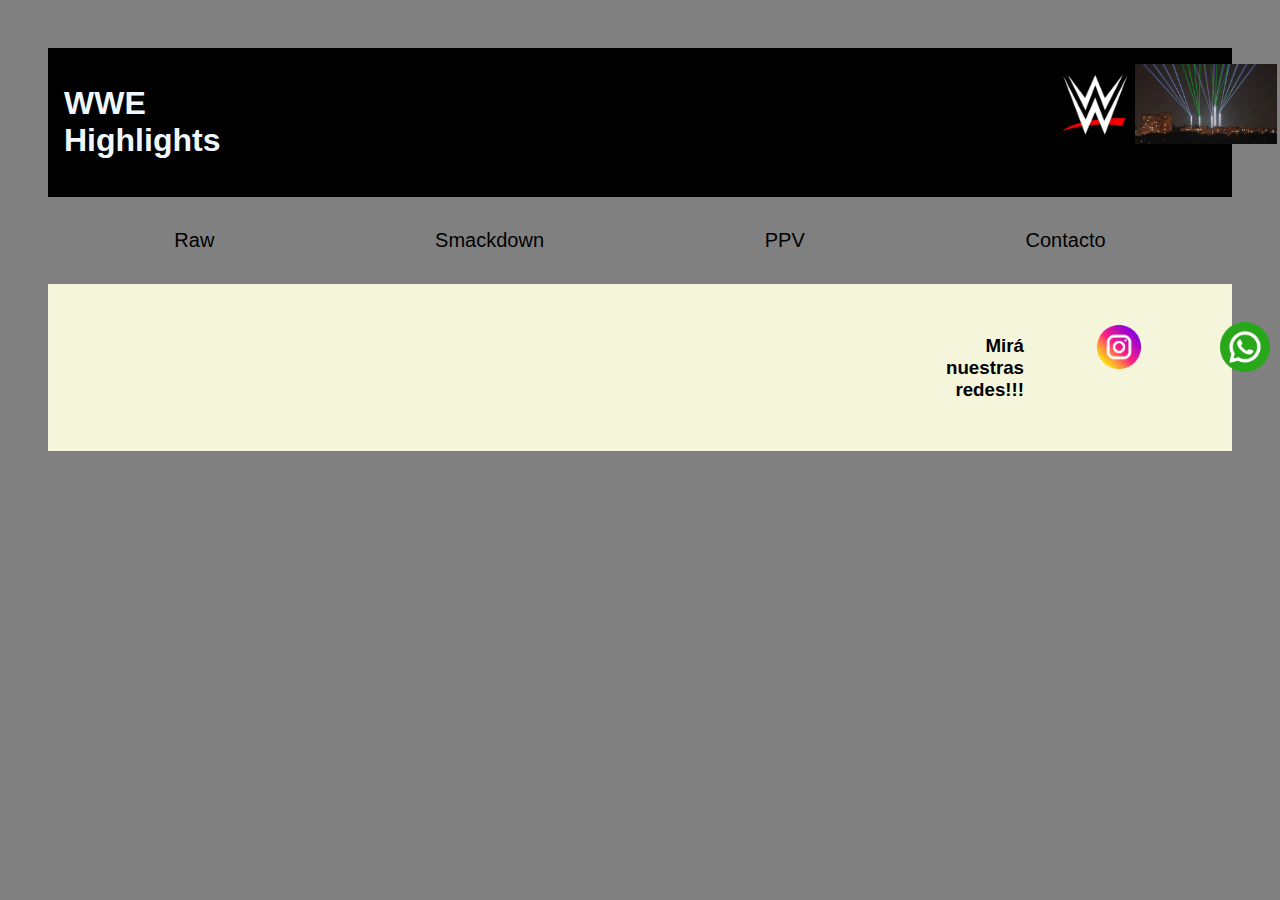
==== pages/contacto.html @ 7d708b18 "Cambios 1" ====
<!DOCTYPE html>
<html lang="en">
<head>
    <meta charset="UTF-8">
    <meta http-equiv="X-UA-Compatible" content="IE=edge">
    <meta name="viewport" content="width=device-width, initial-scale=1.0">
    <link href="https://fonts.googleapis.com/css2?family=Roboto+Mono:ital,wght@1,200&display=swap" rel="stylesheet">
    <link rel="stylesheet" href="/styles.css">
    <title>WWE Highlights</title>
</head>
<body>
    <!-- Titulo Principal de la Página -->
    <div class="div__titulo__principal">
        <h1><a href="../index.html">WWE Highlights</a></h1>
        <div class="div__logo__titulo">
            <img src="../assets/logo_wwe.jpg" alt="">
            <img src="../assets/luces_ciudad.jpg" alt="">
        </div>
    </div>
    <!-- Menu de la Página -->
    <header>
        <ul class="header__menu">
            <li class="estilo__li__raw"><a href="./raw.html">Raw</a></li>
            <li class="estilo__li__sd"><a href="./smackdown.html">Smackdown</a></li>
            <li class="estilo__li__ppv"><a href="./ppv.html">PPV</a></li>
            <li class="estilo__li__cto"><a href="./contacto.html">Contacto</a></li>
        </ul>
    </header>
    <!-- Formulario de la Página -->
    <main>

    </main>
        
    <!-- Footer de la Página -->
    <footer class="div__footer">
        <div class="reloj__footer">
            <iframe width="250" height="125" src="https://reloj-alarma.com/embed/#theme=0&m=0&showdate=1"
                frameborder="0" allowfullscreen></iframe>
        </div>
        <h3>Mirá nuestras redes!!!</h3>
        <div class="tamaño__img__footer">
            <a href="https://www.instagram.com/">
            <img src="../assets/instagram.png"alt="Instagram"></a>
        </div>
        <div class="tamaño__img__footer">
            <a href="https://web.whatsapp.com/">
            <img src="../assets/whatsapp.png" alt="Whatsapp"></a>
        </div>
    </footer>
</body>

</html>
    
</body>
</html>
---- styles.css ----
/* Fuentes de todas las páginas */
body{
    font-family: 'Roboto Mono', monospace;
    background-color: grey;
    color: whitesmoke;
    margin: 3rem;
}

/* Título principal*/
.div__titulo__principal{
    display: flex;
    font-family: Verdana, Geneva, Tahoma, sans-serif;
    background-color: black;
    padding: 1rem;
}

/* Enlace título principal*/
.div__titulo__principal a{
    color: aliceblue;
    text-decoration: none;
}

/* Tamaño imágen título principal */
.div__logo__titulo {
    display: flex;
    justify-content: center;
    flex-direction: row;
    padding-left: 885px;
    width: 100px;
    height: 80px;
}

/* Contenedor Header */
.header {
    display: flex;
    justify-content: center;
}

/* Estilo Header */
.header__menu {
    display: flex;
    justify-content: space-around;
    list-style: none;
    padding: 1rem;

}

/* Enlace estilo header*/
.header__menu a{
    color: black;
    text-decoration: none;
    font-size: 20px;
    font-family: Arial, Helvetica, sans-serif;
}

/* Estilo Header lista*/
.estilo__li__raw a:hover{
    background-color: red;
    color: white;
    padding: 0 4rem 0 4rem;
    width: 4rem;
    height: 4rem;
    text-align: center;
}
.estilo__li__sd a:hover{
    color: white;
    background-color: blue;
    padding: 0 4rem 0 4rem;
    width: 4rem;
    text-align: center;
}
.estilo__li__ppv a:hover{
    color: white;
    background-color: black;
    padding: 0 4rem 0 4rem;
    width: 4rem;
    text-align: center;
}
.estilo__li__cto a:hover{
    color: white;
    background-color: goldenrod;
    padding: 0 4rem 0 4rem;
    width: 4rem;
    text-align: center;
}

/* Section Main */
.super__section{
    display: flex;
    justify-content: center;
    flex-direction: row;
}

/* Contenedor Noticias */
.div__section_noticias{
    display: flex;
    justify-self: center;
    flex-direction: column;
}
.div__noticias__1{
    display: flex;
    flex-direction: column;
    border-top: 2px solid blueviolet;
    border-bottom: 2px solid blueviolet;
    margin-bottom: 2rem;
}

.div__noticias__2{
    border-bottom: 2px solid blueviolet;
    margin-bottom: 2rem;
}

.div__noticias__3{
        border-bottom: 2px solid blueviolet;
        margin-bottom: 2rem;
}

/* Noticias título contenido y parráfo */
.div__noticias__titulo{
    display: flex;
    margin: 0 5rem 0 2rem;
}
.div__noticias__contenido{
    display: flex;
    flex-direction: row;
    padding: 2rem;
}
.div__noticias__contenido p{
    padding: 0 2rem 0 2rem;
}

/* Tamaño imágenes Noticias*/
.tamaño__img__noticias{
    width: 300px;
    height: 100px;
}

/* Contenedor Widgets */
.div__widgets
{
    display: flex;
    justify-content: flex-end;
    flex-direction: row;
    margin: 1rem 1rem 1rem 1rem;
    width: 500px;
    height: 1000px;
    padding: 100px;
    background-color: lightpink;
}

/* Contenedor Footer */
.div__footer{
    display:flex;
    flex-direction: row;
    background-color: beige;
}

.reloj__footer{
    display: flex;
    justify-content: left;
    flex-direction: row;
    margin-left: 1rem;
}

/* Estilo Fuente Footer */
.div__footer h3{
  text-align: right;
  font-family: Arial, Helvetica, sans-serif;
  color: black;
  padding: 2rem;
  margin-left: 600px;
}

/* Tamaño Imagenes Footer */
.tamaño__img__footer img{
    display: flex;
    justify-content: center;
    flex-direction: row-reverse;
    padding: 8px;
    width: 50px;
    height: 50px;
    margin: 30px;
}
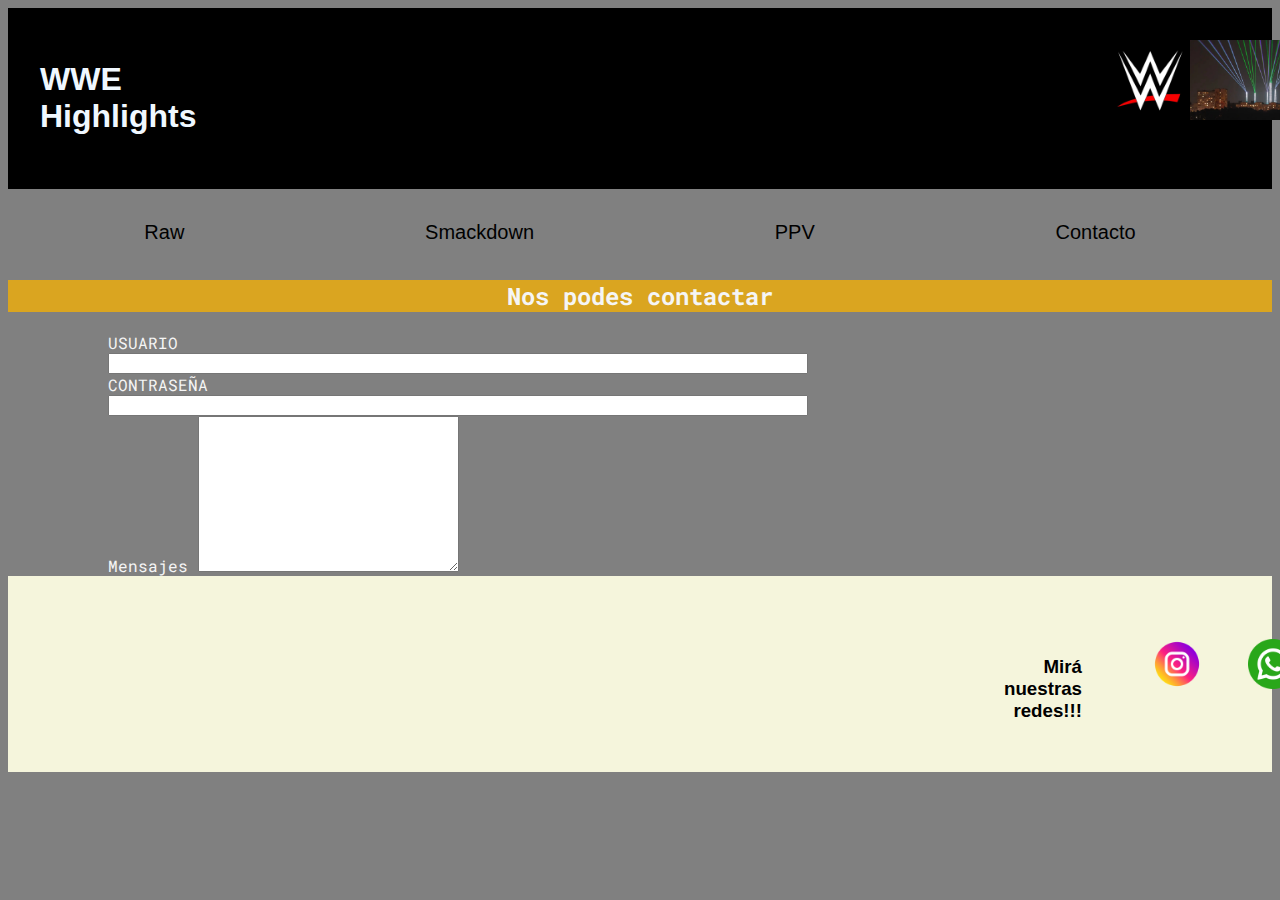
==== commit 3a60f0a9: "Cambios2" ====
--- a/pages/contacto.html
+++ b/pages/contacto.html
@@ -1,5 +1,6 @@
 <!DOCTYPE html>
 <html lang="en">
+
 <head>
     <meta charset="UTF-8">
     <meta http-equiv="X-UA-Compatible" content="IE=edge">
@@ -8,6 +9,7 @@
     <link rel="stylesheet" href="/styles.css">
     <title>WWE Highlights</title>
 </head>
+
 <body>
     <!-- Titulo Principal de la Página -->
     <div class="div__titulo__principal">
@@ -26,11 +28,26 @@
             <li class="estilo__li__cto"><a href="./contacto.html">Contacto</a></li>
         </ul>
     </header>
+    <!-- Noticias de la Página -->
+    <div class="titulo__contacto">
+        <h2>Nos podes contactar</h2>
+    </div>
     <!-- Formulario de la Página -->
     <main>
+        <section class="section__contacto">
+            <form class="form__contacto">
+                <label class="usuario__contacto" for="usuario">USUARIO</label>
+                <input class="cuadro" type="text" name="usuario">
+                <label class="password__contacto" for="pass">CONTRASEÑA</label>
+                <input id="pass" class="cuadro" type="password" name="pass">
+                <div class="mensaje__contacto">
+                    <label for="mensaje">Mensajes</label>
+                    <textarea name="textarea" cols="30" rows="10"></textarea>
+                </div>
+            </form>
+        </section>
+    </main>
 
-    </main>
-        
     <!-- Footer de la Página -->
     <footer class="div__footer">
         <div class="reloj__footer">
@@ -40,16 +57,17 @@
         <h3>Mirá nuestras redes!!!</h3>
         <div class="tamaño__img__footer">
             <a href="https://www.instagram.com/">
-            <img src="../assets/instagram.png"alt="Instagram"></a>
+                <img src="../assets/instagram.png" alt="Instagram"></a>
         </div>
         <div class="tamaño__img__footer">
             <a href="https://web.whatsapp.com/">
-            <img src="../assets/whatsapp.png" alt="Whatsapp"></a>
+                <img src="../assets/whatsapp.png" alt="Whatsapp"></a>
         </div>
     </footer>
 </body>
 
 </html>
-    
+
 </body>
+
 </html>--- a/styles.css
+++ b/styles.css
@@ -3,7 +3,6 @@
     font-family: 'Roboto Mono', monospace;
     background-color: grey;
     color: whitesmoke;
-    margin: 3rem;
 }
 
 /* Título principal*/
@@ -11,7 +10,7 @@
     display: flex;
     font-family: Verdana, Geneva, Tahoma, sans-serif;
     background-color: black;
-    padding: 1rem;
+    padding: 2rem; 
 }
 
 /* Enlace título principal*/
@@ -25,7 +24,7 @@
     display: flex;
     justify-content: center;
     flex-direction: row;
-    padding-left: 885px;
+    padding-left: 975px;
     width: 100px;
     height: 80px;
 }
@@ -89,18 +88,20 @@
     display: flex;
     justify-content: center;
     flex-direction: row;
+    margin: 3rem;
 }
 
 /* Contenedor Noticias */
 .div__section_noticias{
     display: flex;
-    justify-self: center;
-    flex-direction: column;
+    justify-content: center;
+    flex-direction: column;
+    margin-left: 2rem;
 }
 .div__noticias__1{
     display: flex;
     flex-direction: column;
-    border-top: 2px solid blueviolet;
+    border-top: 2px solid blueviolet; 
     border-bottom: 2px solid blueviolet;
     margin-bottom: 2rem;
 }
@@ -123,31 +124,37 @@
 .div__noticias__contenido{
     display: flex;
     flex-direction: row;
-    padding: 2rem;
-}
-.div__noticias__contenido p{
-    padding: 0 2rem 0 2rem;
+    padding: 1rem;
+}
+.div__noticias__parrafo{
+    display: flex;
+    justify-content: center;
+    flex-direction: column;
+    padding-left: 2rem;
 }
 
 /* Tamaño imágenes Noticias*/
 .tamaño__img__noticias{
-    width: 300px;
-    height: 100px;
+    width: 350px;
+    height: 150px;
+    margin-left: 1rem;
 }
 
 /* Contenedor Widgets */
-.div__widgets
-{
-    display: flex;
-    justify-content: flex-end;
-    flex-direction: row;
-    margin: 1rem 1rem 1rem 1rem;
+.div__widgets{
+    display: flex;
+    justify-content: flex-start;
+    flex-direction: column;
+    margin: 0 1rem 0 1rem; 
     width: 500px;
     height: 1000px;
-    padding: 100px;
+    padding: 0 20px 100px 20px;
     background-color: lightpink;
 }
-
+.widgets__titulo__videos {
+    color: black;
+}
+    
 /* Contenedor Footer */
 .div__footer{
     display:flex;
@@ -157,9 +164,9 @@
 
 .reloj__footer{
     display: flex;
-    justify-content: left;
-    flex-direction: row;
-    margin-left: 1rem;
+    justify-content: center;
+    flex-direction: row;
+    margin: 2rem;
 }
 
 /* Estilo Fuente Footer */
@@ -167,17 +174,42 @@
   text-align: right;
   font-family: Arial, Helvetica, sans-serif;
   color: black;
+  margin-top: 3rem;
+  margin-left: 650px;
   padding: 2rem;
-  margin-left: 600px;
+  
 }
 
 /* Tamaño Imagenes Footer */
 .tamaño__img__footer img{
     display: flex;
-    justify-content: center;
-    flex-direction: row-reverse;
+    justify-content: space-between;
+    flex-direction: row;
+    margin-top: 55px;
+    margin-left: 30px;
     padding: 8px;
     width: 50px;
     height: 50px;
-    margin: 30px;
-}
+    
+}
+/* Contacto */
+
+/* Título contactos */
+.titulo__contacto{
+    background-color: goldenrod;
+    color: whitesmoke;
+    text-align: center;
+}
+
+/* Formularios */
+.form__contacto{
+    display: flex;
+    justify-content: center;
+    flex-direction: column;
+    width: 700px;
+    margin-right: 100px;
+    margin-left: 100px;
+}
+.textarea{
+    height: 500px;
+}
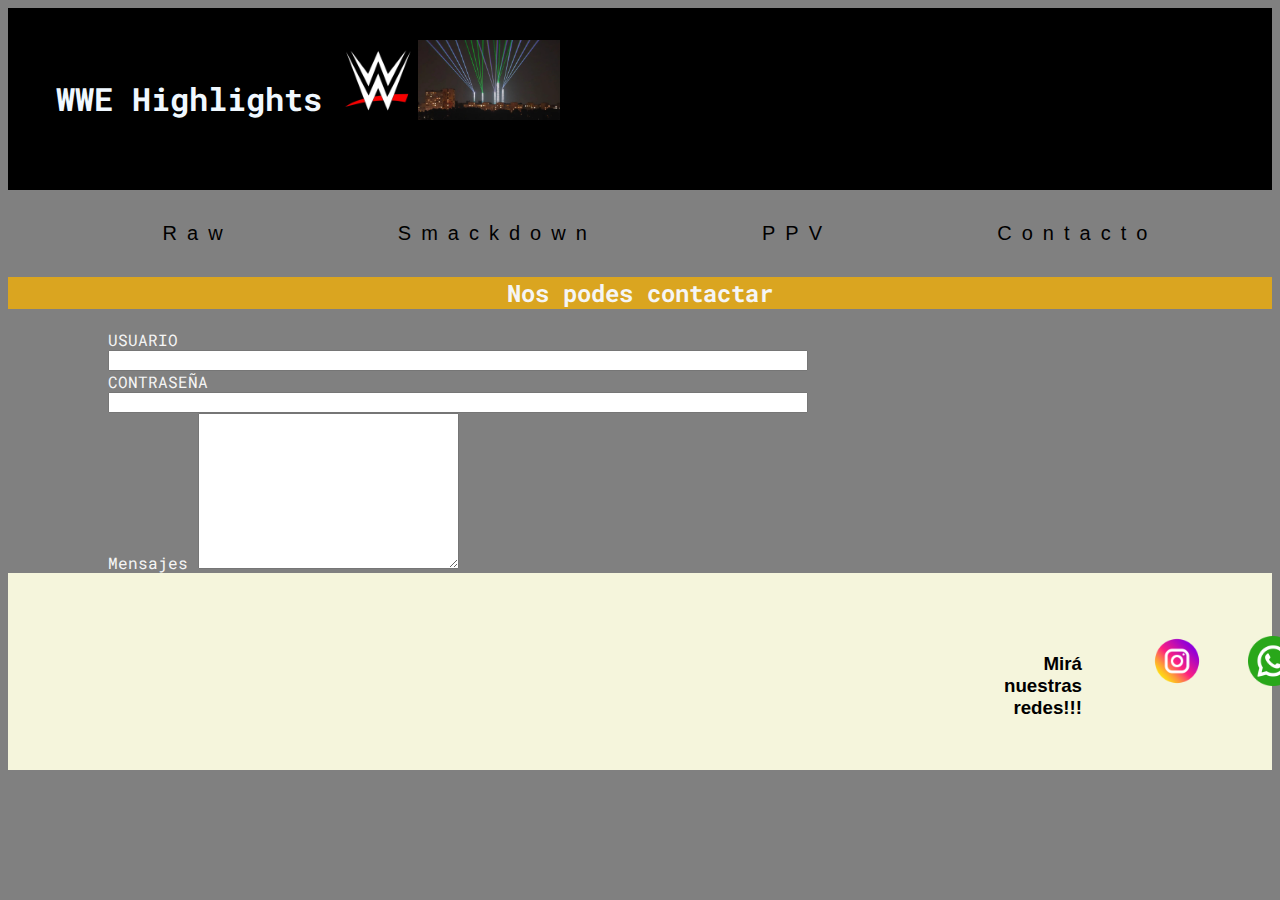
==== commit b225e2a4: "Cambios 4" ====
--- a/pages/contacto.html
+++ b/pages/contacto.html
@@ -12,11 +12,15 @@
 
 <body>
     <!-- Titulo Principal de la Página -->
-    <div class="div__titulo__principal">
-        <h1><a href="../index.html">WWE Highlights</a></h1>
-        <div class="div__logo__titulo">
-            <img src="../assets/logo_wwe.jpg" alt="">
-            <img src="../assets/luces_ciudad.jpg" alt="">
+    <div class="container__titulo__principal">
+        <div class="div__titulo__principal">
+            <div class="div__titulo">
+                <h1><a href="../index.html">WWE Highlights</a></h1>
+            </div>
+            <div class="div__logo__titulo">
+                <img src="../assets/logo_wwe.jpg" alt="">
+                <img src="../assets/luces_ciudad.jpg" alt="">
+            </div>
         </div>
     </div>
     <!-- Menu de la Página -->
--- a/styles.css
+++ b/styles.css
@@ -6,15 +6,27 @@
 }
 
 /* Título principal*/
+.container__titulo__principal{
+    display: flex;
+    flex-direction: row;
+    /* font-family: Verdana, Geneva, Tahoma, sans-serif; */
+    background-color: black;
+    padding: 0 auto;
+    width: 100%;
+}
 .div__titulo__principal{
     display: flex;
-    font-family: Verdana, Geneva, Tahoma, sans-serif;
-    background-color: black;
-    padding: 2rem; 
+    flex-direction: row;
+    padding: 2rem;
+    width: 80%;
 }
 
 /* Enlace título principal*/
-.div__titulo__principal a{
+
+.div__titulo{
+    padding: 1rem;
+}
+.div__titulo a{
     color: aliceblue;
     text-decoration: none;
 }
@@ -22,25 +34,22 @@
 /* Tamaño imágen título principal */
 .div__logo__titulo {
     display: flex;
-    justify-content: center;
-    flex-direction: row;
-    padding-left: 975px;
     width: 100px;
     height: 80px;
 }
 
 /* Contenedor Header */
-.header {
+.header{
     display: flex;
     justify-content: center;
 }
 
 /* Estilo Header */
-.header__menu {
+.header__menu{
     display: flex;
     justify-content: space-around;
     list-style: none;
-    padding: 1rem;
+    margin: 2rem;
 
 }
 
@@ -50,6 +59,7 @@
     text-decoration: none;
     font-size: 20px;
     font-family: Arial, Helvetica, sans-serif;
+    letter-spacing: 10px;
 }
 
 /* Estilo Header lista*/
@@ -160,6 +170,7 @@
     display:flex;
     flex-direction: row;
     background-color: beige;
+    width: 100%;
 }
 
 .reloj__footer{
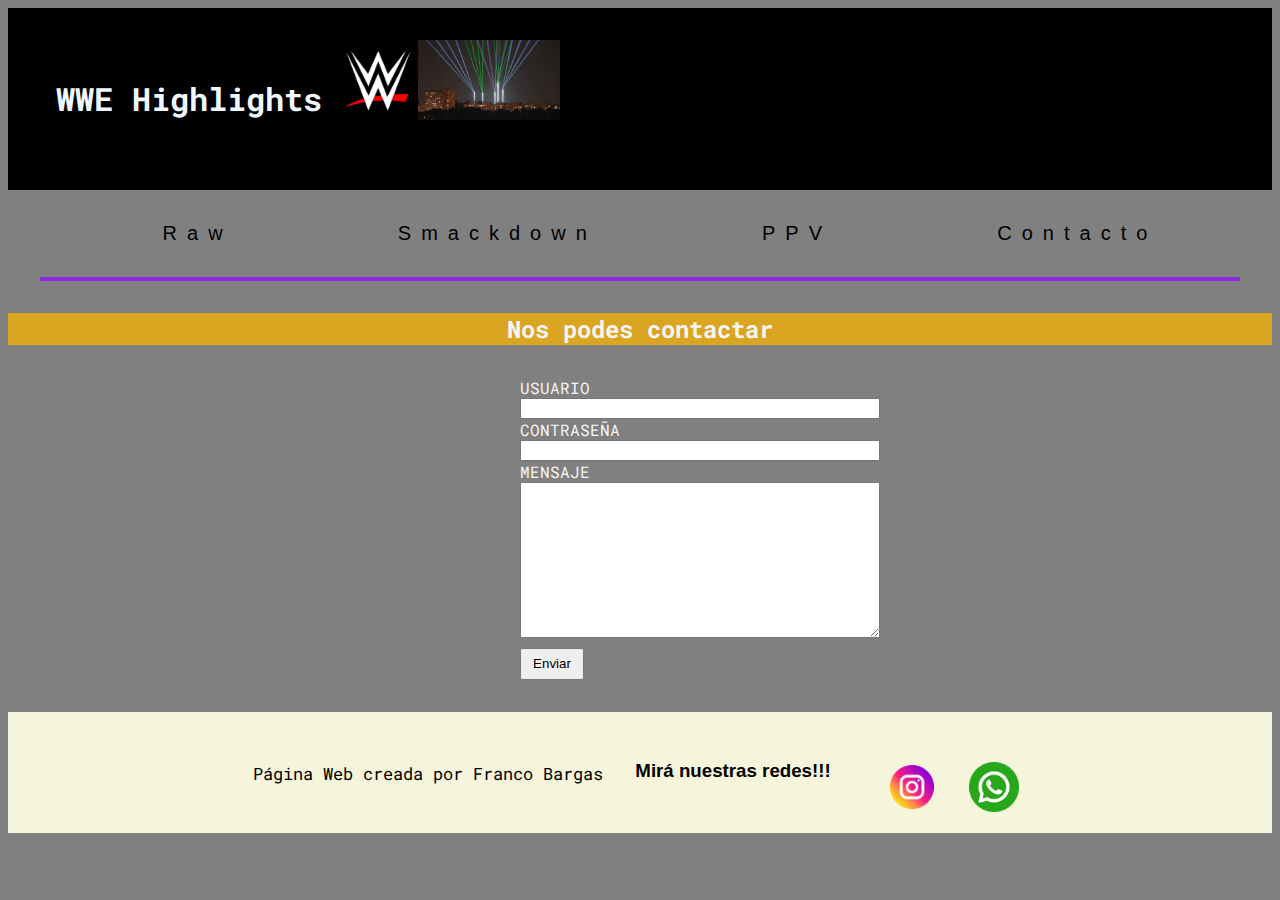
==== commit b73dc54a: "Cambios 5" ====
--- a/pages/contacto.html
+++ b/pages/contacto.html
@@ -6,7 +6,7 @@
     <meta http-equiv="X-UA-Compatible" content="IE=edge">
     <meta name="viewport" content="width=device-width, initial-scale=1.0">
     <link href="https://fonts.googleapis.com/css2?family=Roboto+Mono:ital,wght@1,200&display=swap" rel="stylesheet">
-    <link rel="stylesheet" href="/styles.css">
+    <link rel="stylesheet" href="../styles.css">
     <title>WWE Highlights</title>
 </head>
 
@@ -32,7 +32,9 @@
             <li class="estilo__li__cto"><a href="./contacto.html">Contacto</a></li>
         </ul>
     </header>
-    <!-- Noticias de la Página -->
+    <div class="linea_div">
+    </div>
+    <!-- Título de la Página -->
     <div class="titulo__contacto">
         <h2>Nos podes contactar</h2>
     </div>
@@ -45,8 +47,11 @@
                 <label class="password__contacto" for="pass">CONTRASEÑA</label>
                 <input id="pass" class="cuadro" type="password" name="pass">
                 <div class="mensaje__contacto">
-                    <label for="mensaje">Mensajes</label>
+                    <label for="mensaje">MENSAJE</label>
                     <textarea name="textarea" cols="30" rows="10"></textarea>
+                </div>
+                <div class="btn__enviar">
+                    <input class="contacto__botonEnviar" type="submit" value="Enviar" />
                 </div>
             </form>
         </section>
@@ -54,10 +59,7 @@
 
     <!-- Footer de la Página -->
     <footer class="div__footer">
-        <div class="reloj__footer">
-            <iframe width="250" height="125" src="https://reloj-alarma.com/embed/#theme=0&m=0&showdate=1"
-                frameborder="0" allowfullscreen></iframe>
-        </div>
+        <p>Página Web creada por Franco Bargas</p>
         <h3>Mirá nuestras redes!!!</h3>
         <div class="tamaño__img__footer">
             <a href="https://www.instagram.com/">
@@ -71,7 +73,3 @@
 </body>
 
 </html>
-
-</body>
-
-</html>--- a/styles.css
+++ b/styles.css
@@ -1,20 +1,20 @@
 /* Fuentes de todas las páginas */
-body{
+body {
     font-family: 'Roboto Mono', monospace;
     background-color: grey;
     color: whitesmoke;
 }
 
 /* Título principal*/
-.container__titulo__principal{
-    display: flex;
-    flex-direction: row;
-    /* font-family: Verdana, Geneva, Tahoma, sans-serif; */
+.container__titulo__principal {
+    display: flex;
+    flex-direction: row;
     background-color: black;
     padding: 0 auto;
     width: 100%;
 }
-.div__titulo__principal{
+
+.div__titulo__principal {
     display: flex;
     flex-direction: row;
     padding: 2rem;
@@ -22,11 +22,11 @@
 }
 
 /* Enlace título principal*/
-
-.div__titulo{
+.div__titulo {
     padding: 1rem;
 }
-.div__titulo a{
+
+.div__titulo a {
     color: aliceblue;
     text-decoration: none;
 }
@@ -39,13 +39,13 @@
 }
 
 /* Contenedor Header */
-.header{
+.header {
     display: flex;
     justify-content: center;
 }
 
 /* Estilo Header */
-.header__menu{
+.header__menu {
     display: flex;
     justify-content: space-around;
     list-style: none;
@@ -54,7 +54,7 @@
 }
 
 /* Enlace estilo header*/
-.header__menu a{
+.header__menu a {
     color: black;
     text-decoration: none;
     font-size: 20px;
@@ -63,7 +63,7 @@
 }
 
 /* Estilo Header lista*/
-.estilo__li__raw a:hover{
+.estilo__li__raw a:hover {
     background-color: red;
     color: white;
     padding: 0 4rem 0 4rem;
@@ -71,21 +71,24 @@
     height: 4rem;
     text-align: center;
 }
-.estilo__li__sd a:hover{
+
+.estilo__li__sd a:hover {
     color: white;
     background-color: blue;
     padding: 0 4rem 0 4rem;
     width: 4rem;
     text-align: center;
 }
-.estilo__li__ppv a:hover{
+
+.estilo__li__ppv a:hover {
     color: white;
     background-color: black;
     padding: 0 4rem 0 4rem;
     width: 4rem;
     text-align: center;
 }
-.estilo__li__cto a:hover{
+
+.estilo__li__cto a:hover {
     color: white;
     background-color: goldenrod;
     padding: 0 4rem 0 4rem;
@@ -93,8 +96,24 @@
     text-align: center;
 }
 
+/* Carrousel */
+.div_carrousel{
+    margin: 2rem 20rem 2rem 20rem;
+}
+.w-100{
+    width: 100px;
+    height: 400px;
+    margin: 0 auto;
+}
+.d-md-block
+{
+    background-color: gray ;
+    width:350px;
+    margin-left: 8rem;
+}
+
 /* Section Main */
-.super__section{
+.super__section {
     display: flex;
     justify-content: center;
     flex-direction: row;
@@ -102,41 +121,37 @@
 }
 
 /* Contenedor Noticias */
-.div__section_noticias{
+.linea_div{
+    border: 2px solid blueviolet;
+    margin: 2rem;
+
+}
+
+.div__section_noticias {
     display: flex;
     justify-content: center;
     flex-direction: column;
     margin-left: 2rem;
 }
-.div__noticias__1{
-    display: flex;
-    flex-direction: column;
-    border-top: 2px solid blueviolet; 
-    border-bottom: 2px solid blueviolet;
-    margin-bottom: 2rem;
-}
-
-.div__noticias__2{
-    border-bottom: 2px solid blueviolet;
-    margin-bottom: 2rem;
-}
-
-.div__noticias__3{
-        border-bottom: 2px solid blueviolet;
-        margin-bottom: 2rem;
-}
-
+
+.div__noticias{
+    display: flex;
+    flex-direction: column;
+}
+ 
 /* Noticias título contenido y parráfo */
-.div__noticias__titulo{
+.div__noticias__titulo {
     display: flex;
     margin: 0 5rem 0 2rem;
 }
-.div__noticias__contenido{
+
+.div__noticias__contenido {
     display: flex;
     flex-direction: row;
     padding: 1rem;
 }
-.div__noticias__parrafo{
+
+.div__noticias__parrafo {
     display: flex;
     justify-content: center;
     flex-direction: column;
@@ -144,83 +159,114 @@
 }
 
 /* Tamaño imágenes Noticias*/
-.tamaño__img__noticias{
+.tamaño__img__noticias {
     width: 350px;
     height: 150px;
     margin-left: 1rem;
 }
 
 /* Contenedor Widgets */
-.div__widgets{
-    display: flex;
-    justify-content: flex-start;
-    flex-direction: column;
-    margin: 0 1rem 0 1rem; 
-    width: 500px;
-    height: 1000px;
-    padding: 0 20px 100px 20px;
+.div__widgets {
+    display: flex;
+    justify-content: center;
+    flex-direction: column;
+    margin: 0 1rem 0 1rem;
+    width: 440px;
+    height: 570px;
+    padding: 0 20px 0 20px;
     background-color: lightpink;
 }
+
+.reloj__widgets {
+    display: flex;
+    justify-content: center;
+    margin: 2rem;
+    background-color: lightpink;
+}
+
 .widgets__titulo__videos {
     color: black;
 }
-    
+
 /* Contenedor Footer */
-.div__footer{
-    display:flex;
-    flex-direction: row;
+.div__footer {
+    display: flex;
+    flex-direction: row;
+    justify-content: center;
     background-color: beige;
     width: 100%;
 }
 
-.reloj__footer{
-    display: flex;
-    justify-content: center;
-    flex-direction: row;
-    margin: 2rem;
-}
-
 /* Estilo Fuente Footer */
-.div__footer h3{
-  text-align: right;
-  font-family: Arial, Helvetica, sans-serif;
-  color: black;
-  margin-top: 3rem;
-  margin-left: 650px;
-  padding: 2rem;
-  
+.div__footer h3 {
+    display: flex;
+    text-align: right;
+    justify-content: center;
+    font-family: Arial, Helvetica, sans-serif;
+    color: black;
+    margin-top: 1rem;
+    padding: 2rem;
+}
+
+.div__footer p {
+    display: flex;
+    justify-content: left;
+    color: black;
+    text-align: left;
+    font-size: 17px;
+    margin-top: 50px;
 }
 
 /* Tamaño Imagenes Footer */
-.tamaño__img__footer img{
+.tamaño__img__footer img {
     display: flex;
     justify-content: space-between;
     flex-direction: row;
-    margin-top: 55px;
-    margin-left: 30px;
+    margin-top: 42px;
+    margin-left: 1rem;
     padding: 8px;
     width: 50px;
     height: 50px;
-    
-}
+
+}
+
 /* Contacto */
 
 /* Título contactos */
-.titulo__contacto{
+.titulo__contacto {
     background-color: goldenrod;
     color: whitesmoke;
     text-align: center;
 }
 
 /* Formularios */
-.form__contacto{
-    display: flex;
-    justify-content: center;
-    flex-direction: column;
-    width: 700px;
-    margin-right: 100px;
-    margin-left: 100px;
-}
+.section__contacto{
+    display: flex;
+    justify-content: center;
+    flex-direction: column;
+    margin: 2rem;
+}
+
+.form__contacto { 
+    display: flex;
+    justify-content: center;
+    flex-direction: column;
+    width: 30%;
+    margin-left: 40%;
+}
+
+.mensaje__contacto{
+    display: flex;
+    flex-direction: column;
+}
+
 .textarea{
     height: 500px;
 }
+
+.contacto__botonEnviar{
+    margin-top: 10px;
+    width: 4rem;
+    height: 2rem;
+}
+
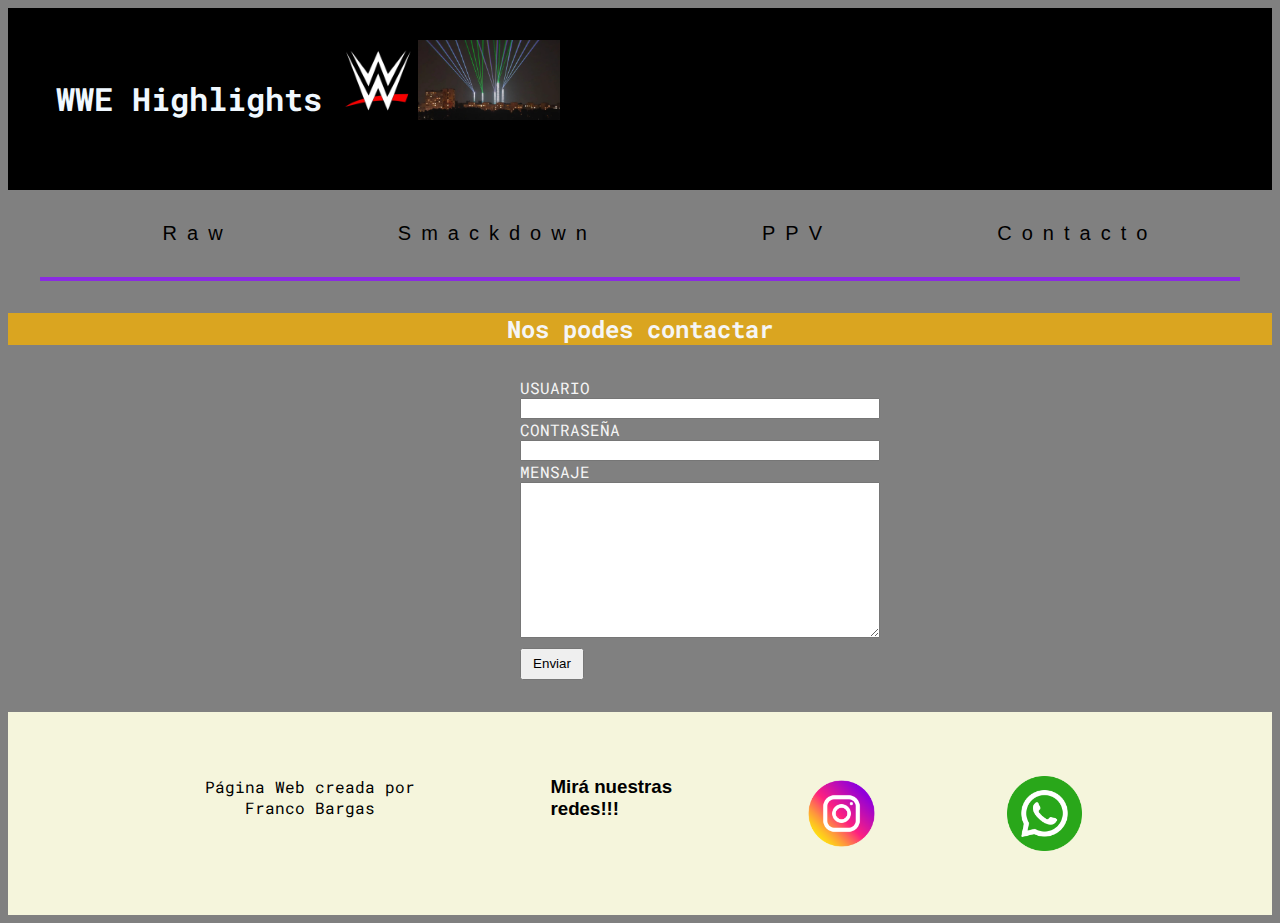
==== commit 369c2b51: "Cambios 7" ====
--- a/pages/contacto.html
+++ b/pages/contacto.html
@@ -6,6 +6,10 @@
     <meta http-equiv="X-UA-Compatible" content="IE=edge">
     <meta name="viewport" content="width=device-width, initial-scale=1.0">
     <link href="https://fonts.googleapis.com/css2?family=Roboto+Mono:ital,wght@1,200&display=swap" rel="stylesheet">
+    
+     <!-- CSS only -->
+     <link href="https://cdn.jsdelivr.net/npm/bootstrap@5.2.3/dist/css/bootstrap.min.css" rel="stylesheet"
+     integrity="sha384-rbsA2VBKQhggwzxH7pPCaAqO46MgnOM80zW1RWuH61DGLwZJEdK2Kadq2F9CUG65" crossorigin="anonymous">
     <link rel="stylesheet" href="../styles.css">
     <title>WWE Highlights</title>
 </head>
@@ -58,16 +62,18 @@
     </main>
 
     <!-- Footer de la Página -->
-    <footer class="div__footer">
-        <p>Página Web creada por Franco Bargas</p>
-        <h3>Mirá nuestras redes!!!</h3>
-        <div class="tamaño__img__footer">
-            <a href="https://www.instagram.com/">
-                <img src="../assets/instagram.png" alt="Instagram"></a>
-        </div>
-        <div class="tamaño__img__footer">
-            <a href="https://web.whatsapp.com/">
-                <img src="../assets/whatsapp.png" alt="Whatsapp"></a>
+    <footer class="contenedor__footer">
+        <div class="div__footer">
+            <p>Página Web creada por Franco Bargas</p>
+            <h3>Mirá nuestras redes!!!</h3>
+            <div class="tamaño__img__footer">
+                <a href="https://www.instagram.com/">
+                    <img src="../assets/instagram.png" alt="Instagram"></a>
+            </div>
+            <div class="tamaño__img__footer">
+                <a href="https://web.whatsapp.com/">
+                    <img src="../assets/whatsapp.png" alt="Whatsapp"></a>
+            </div>
         </div>
     </footer>
 </body>
--- a/styles.css
+++ b/styles.css
@@ -97,18 +97,21 @@
 }
 
 /* Carrousel */
-.div_carrousel{
+.div_carrousel {
     margin: 2rem 20rem 2rem 20rem;
 }
-.w-100{
+
+.w-100 {
     width: 100px;
     height: 400px;
     margin: 0 auto;
 }
-.d-md-block
-{
-    background-color: gray ;
-    width:350px;
+
+.d-md-block {
+    color: lightpink;
+    font-family: Impact, Haettenschweiler, 'Arial Narrow Bold', sans-serif;
+    letter-spacing: 4px;
+    width: 350px;
     margin-left: 8rem;
 }
 
@@ -121,7 +124,7 @@
 }
 
 /* Contenedor Noticias */
-.linea_div{
+.linea_div {
     border: 2px solid blueviolet;
     margin: 2rem;
 
@@ -134,11 +137,11 @@
     margin-left: 2rem;
 }
 
-.div__noticias{
-    display: flex;
-    flex-direction: column;
-}
- 
+.div__noticias {
+    display: flex;
+    flex-direction: column;
+}
+
 /* Noticias título contenido y parráfo */
 .div__noticias__titulo {
     display: flex;
@@ -189,7 +192,7 @@
 }
 
 /* Contenedor Footer */
-.div__footer {
+.contenedor__footer {
     display: flex;
     flex-direction: row;
     justify-content: center;
@@ -197,37 +200,41 @@
     width: 100%;
 }
 
+.div__footer {
+    display: flex;
+    flex-direction: row;
+    justify-content: center;
+    width: 80%;
+}
+
 /* Estilo Fuente Footer */
 .div__footer h3 {
     display: flex;
-    text-align: right;
     justify-content: center;
     font-family: Arial, Helvetica, sans-serif;
     color: black;
-    margin-top: 1rem;
+    margin: 2rem;
     padding: 2rem;
 }
 
 .div__footer p {
     display: flex;
-    justify-content: left;
-    color: black;
-    text-align: left;
-    font-size: 17px;
-    margin-top: 50px;
+    justify-content: center;
+    text-align: center;
+    color: black;
+    font-size: 16px;
+    margin: 2rem;
+    padding: 2rem;
 }
 
 /* Tamaño Imagenes Footer */
-.tamaño__img__footer img {
-    display: flex;
-    justify-content: space-between;
-    flex-direction: row;
-    margin-top: 42px;
-    margin-left: 1rem;
-    padding: 8px;
-    width: 50px;
-    height: 50px;
-
+.tamaño__img__footer img{
+    display: flex;
+    justify-content: center;
+    margin: 3rem;
+    padding: 1rem;
+    width: 75px;
+    height: 75px;
 }
 
 /* Contacto */
@@ -240,14 +247,14 @@
 }
 
 /* Formularios */
-.section__contacto{
-    display: flex;
-    justify-content: center;
-    flex-direction: column;
-    margin: 2rem;
-}
-
-.form__contacto { 
+.section__contacto {
+    display: flex;
+    justify-content: center;
+    flex-direction: column;
+    margin: 2rem;
+}
+
+.form__contacto {
     display: flex;
     justify-content: center;
     flex-direction: column;
@@ -255,18 +262,17 @@
     margin-left: 40%;
 }
 
-.mensaje__contacto{
-    display: flex;
-    flex-direction: column;
-}
-
-.textarea{
+.mensaje__contacto {
+    display: flex;
+    flex-direction: column;
+}
+
+.textarea {
     height: 500px;
 }
 
-.contacto__botonEnviar{
+.contacto__botonEnviar {
     margin-top: 10px;
     width: 4rem;
     height: 2rem;
-}
-
+}